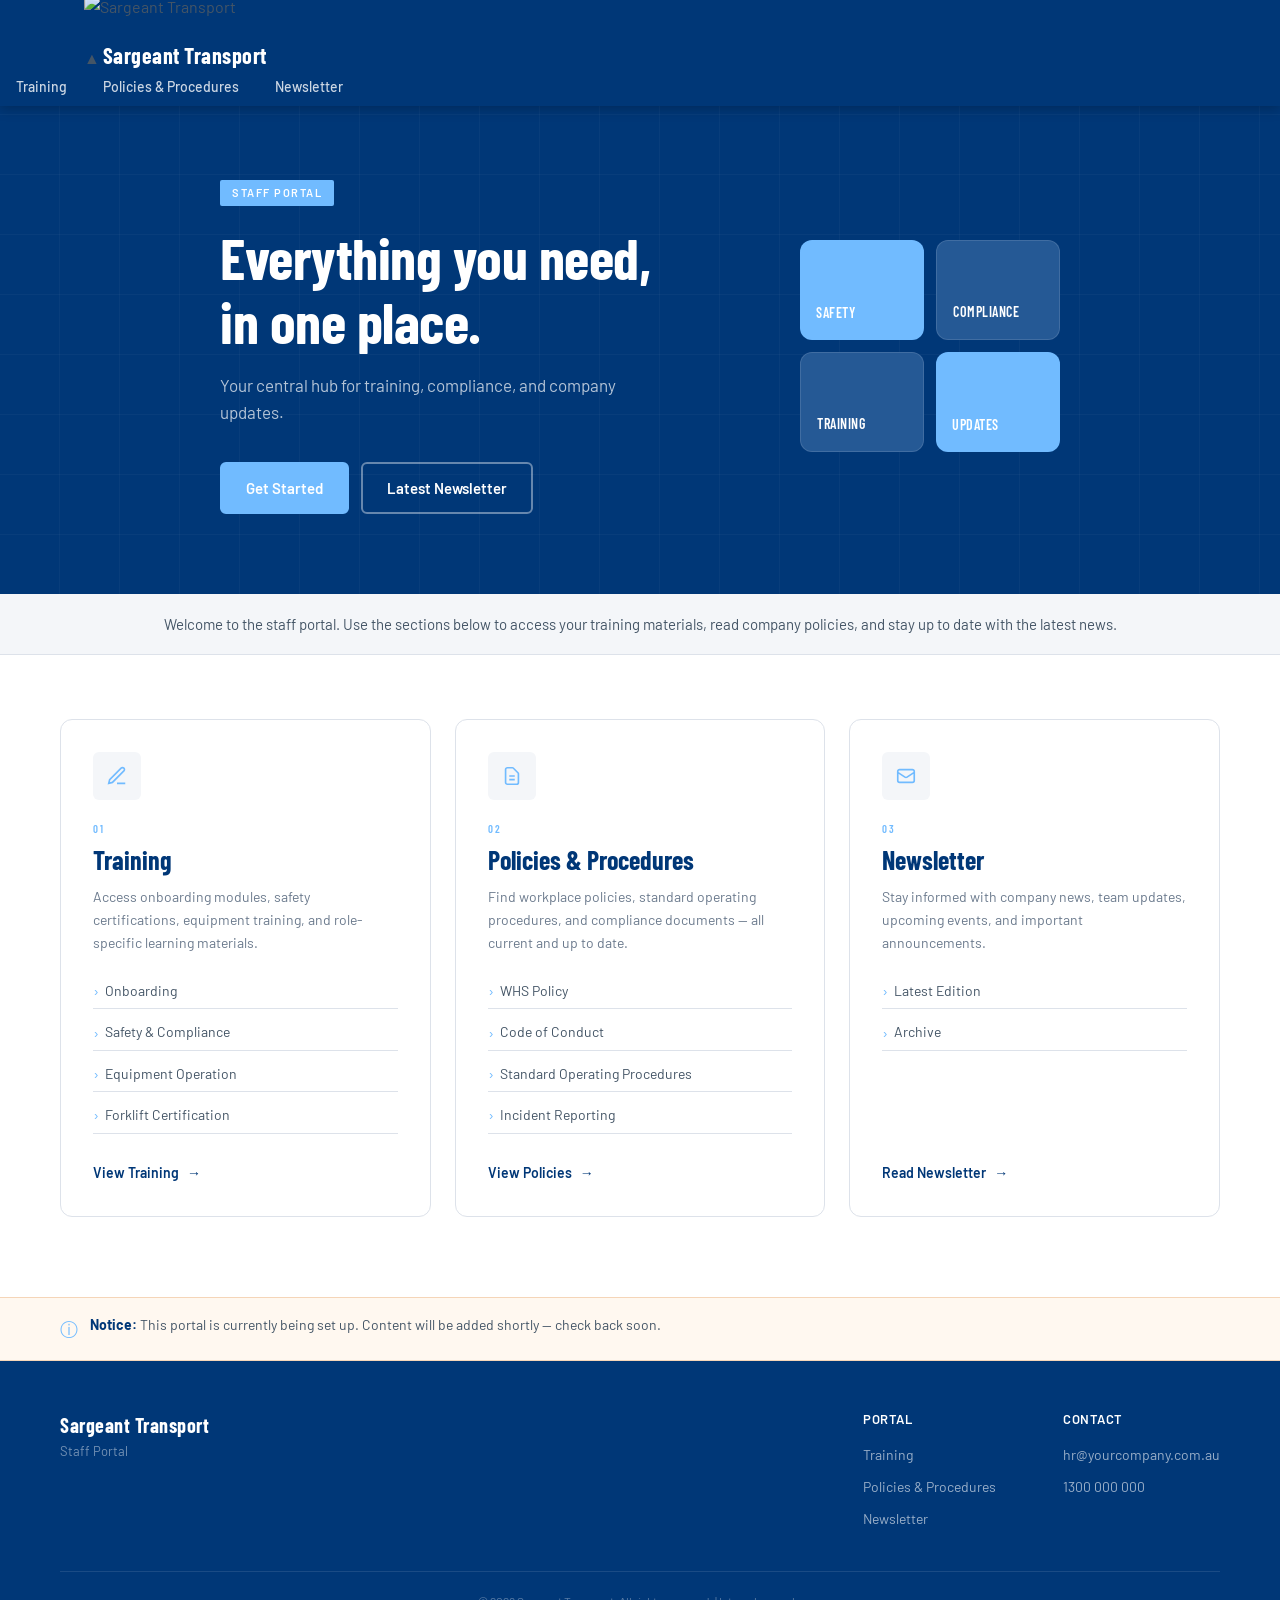
==== index.html @ 61067c85 "Update index.html" ====
<!DOCTYPE html>
<html lang="en">
<head>
  <meta charset="UTF-8" />
  <meta name="viewport" content="width=device-width, initial-scale=1.0" />
  <title>Sargeant Transport — Staff Portal</title>
  <link rel="preconnect" href="https://fonts.googleapis.com" />
  <link rel="preconnect" href="https://fonts.gstatic.com" crossorigin />
  <link href="https://fonts.googleapis.com/css2?family=Barlow:wght@400;500;600&family=Barlow+Condensed:wght@600;700&display=swap" rel="stylesheet" />
  <link rel="stylesheet" href="style.css" />
</head>
<body>

  <!-- ============================================================
       HEADER — replace logo src when ready
  ============================================================ -->
  <header class="site-header">
    <div class="header-inner">
      <div class="logo-area">
        <!-- TO EDIT: replace the placeholder below with your <img> tag once you have a logo
             Example: <img src="assets/logo.png" alt="Company Name" class="logo-img" />
        -->
        <img src="logo.png" alt="Sargeant Transport" class="logo-img"
          <span class="logo-icon">&#9650;</span>
          <span class="logo-text">Sargeant Transport</span>
        </div>
      </div>
      <nav class="main-nav">
        <a href="training.html">Training</a>
        <a href="policies.html">Policies &amp; Procedures</a>
        <a href="newsletter.html">Newsletter</a>
      </nav>
      <button class="nav-toggle" aria-label="Toggle menu" onclick="toggleMenu()">
        <span></span><span></span><span></span>
      </button>
    </div>
    <div class="mobile-nav" id="mobileNav">
      <a href="training.html">Training</a>
      <a href="policies.html">Policies &amp; Procedures</a>
      <a href="newsletter.html">Newsletter</a>
    </div>
  </header>

  <!-- ============================================================
       HERO SECTION
       TO EDIT: Change heading and subheading text below
  ============================================================ -->
  <section class="hero">
    <div class="hero-inner">
      <div class="hero-tag">Staff Portal</div>
      <h1 class="hero-heading">
        Everything you need,<br />in one place.
      </h1>
      <p class="hero-sub">
        <!-- TO EDIT: Update this tagline to match your company -->
        Your central hub for training, compliance, and company updates.
      </p>
      <div class="hero-actions">
        <a href="training.html" class="btn btn-primary">Get Started</a>
        <a href="newsletter.html" class="btn btn-outline">Latest Newsletter</a>
      </div>
    </div>
    <div class="hero-graphic">
      <div class="graphic-grid">
        <div class="g-card g1"><span>Safety</span></div>
        <div class="g-card g2"><span>Compliance</span></div>
        <div class="g-card g3"><span>Training</span></div>
        <div class="g-card g4"><span>Updates</span></div>
      </div>
    </div>
  </section>

  <!-- ============================================================
       WELCOME STRIP
       TO EDIT: Update the welcome message below
  ============================================================ -->
  <div class="welcome-strip">
    <p>
      <!-- TO EDIT: Update with a short welcome or announcement message -->
      Welcome to the staff portal. Use the sections below to access your training materials, read company policies, and stay up to date with the latest news.
    </p>
  </div>

  <!-- ============================================================
       THREE MAIN CARDS
       TO EDIT: Update card titles, descriptions, and links as needed
  ============================================================ -->
  <main class="cards-section">
    <div class="cards-grid">

      <!-- CARD 1: Training -->
      <article class="card" id="card-training">
        <div class="card-icon">
          <svg viewBox="0 0 24 24" fill="none" stroke="currentColor" stroke-width="1.8"><path d="M12 20h9M16.5 3.5a2.121 2.121 0 013 3L7 19l-4 1 1-4L16.5 3.5z"/></svg>
        </div>
        <div class="card-content">
          <div class="card-label">01</div>
          <!-- TO EDIT: Change card title -->
          <h2>Training</h2>
          <!-- TO EDIT: Update this description -->
          <p>Access onboarding modules, safety certifications, equipment training, and role-specific learning materials.</p>
          <ul class="card-links">
            <!-- TO EDIT: Add or remove links as training content is created -->
            <li><a href="training.html#onboarding">Onboarding</a></li>
            <li><a href="training.html#safety">Safety &amp; Compliance</a></li>
            <li><a href="training.html#equipment">Equipment Operation</a></li>
            <li><a href="training.html#forklift">Forklift Certification</a></li>
          </ul>
        </div>
        <a href="training.html" class="card-cta">View Training <span>&#8594;</span></a>
      </article>

      <!-- CARD 2: Policies & Procedures -->
      <article class="card" id="card-policies">
        <div class="card-icon">
          <svg viewBox="0 0 24 24" fill="none" stroke="currentColor" stroke-width="1.8"><path d="M9 12h6m-6 4h6m2 5H7a2 2 0 01-2-2V5a2 2 0 012-2h5.586a1 1 0 01.707.293l5.414 5.414a1 1 0 01.293.707V19a2 2 0 01-2 2z"/></svg>
        </div>
        <div class="card-content">
          <div class="card-label">02</div>
          <!-- TO EDIT: Change card title -->
          <h2>Policies &amp; Procedures</h2>
          <!-- TO EDIT: Update this description -->
          <p>Find workplace policies, standard operating procedures, and compliance documents — all current and up to date.</p>
          <ul class="card-links">
            <!-- TO EDIT: Add or remove links as documents are uploaded -->
            <li><a href="policies.html#whs">WHS Policy</a></li>
            <li><a href="policies.html#conduct">Code of Conduct</a></li>
            <li><a href="policies.html#sops">Standard Operating Procedures</a></li>
            <li><a href="policies.html#incident">Incident Reporting</a></li>
          </ul>
        </div>
        <a href="policies.html" class="card-cta">View Policies <span>&#8594;</span></a>
      </article>

      <!-- CARD 3: Newsletter -->
      <article class="card" id="card-newsletter">
        <div class="card-icon">
          <svg viewBox="0 0 24 24" fill="none" stroke="currentColor" stroke-width="1.8"><path d="M3 8l7.89 5.26a2 2 0 002.22 0L21 8M5 19h14a2 2 0 002-2V7a2 2 0 00-2-2H5a2 2 0 00-2 2v10a2 2 0 002 2z"/></svg>
        </div>
        <div class="card-content">
          <div class="card-label">03</div>
          <!-- TO EDIT: Change card title -->
          <h2>Newsletter</h2>
          <!-- TO EDIT: Update this description -->
          <p>Stay informed with company news, team updates, upcoming events, and important announcements.</p>
          <ul class="card-links">
            <!-- TO EDIT: Add archive links as newsletters are published -->
            <li><a href="newsletter.html#latest">Latest Edition</a></li>
            <li><a href="newsletter.html#archive">Archive</a></li>
          </ul>
        </div>
        <a href="newsletter.html" class="card-cta">Read Newsletter <span>&#8594;</span></a>
      </article>

    </div>
  </main>

  <!-- ============================================================
       NOTICE BAR (optional)
       TO EDIT: Update or remove this section as needed
       To hide it: add   style="display:none"   to the <aside> tag
  ============================================================ -->
  <aside class="notice-bar">
    <div class="notice-inner">
      <span class="notice-icon">&#9432;</span>
      <p>
        <!-- TO EDIT: Update with current notice, or hide this bar by adding style="display:none" to the <aside> tag above -->
        <strong>Notice:</strong> This portal is currently being set up. Content will be added shortly — check back soon.
      </p>
    </div>
  </aside>

  <!-- ============================================================
       FOOTER
       TO EDIT: Update company name, contact details, and links
  ============================================================ -->
  <footer class="site-footer">
    <div class="footer-inner">
      <div class="footer-brand">
        <!-- TO EDIT: Replace with your logo img tag when ready -->
        <span class="logo-text">Sargeant Transport</span>
        <p>Staff Portal</p>
      </div>
      <div class="footer-links">
        <div class="footer-col">
          <strong>Portal</strong>
          <a href="training.html">Training</a>
          <a href="policies.html">Policies &amp; Procedures</a>
          <a href="newsletter.html">Newsletter</a>
        </div>
        <div class="footer-col">
          <strong>Contact</strong>
          <!-- TO EDIT: Replace with real contact details -->
          <a href="mailto:hr@yourcompany.com.au">hr@yourcompany.com.au</a>
          <a href="tel:+61300000000">1300 000 000</a>
        </div>
      </div>
    </div>
    <div class="footer-base">
      <!-- TO EDIT: Update company name and year -->
      <p>&copy; 2026 Sargeant Transport. All rights reserved. | Internal use only.</p>
    </div>
  </footer>

  <script src="main.js"></script>
</body>
</html>
---- style.css ----
/* ================================================================
   COMPANY STAFF PORTAL — STYLESHEET
   ================================================================

   HOW TO CUSTOMISE COLOURS:
   All colours are defined as CSS variables in the :root block below.
   Change the hex values there and they will update across the entire site.

   Current palette:
   --navy     : Dark blue used for headers, headings, footer
   --orange   : Accent colour for buttons, highlights, icons
   --slate    : Mid-grey for body text
   --light    : Light grey background areas
   --white    : White backgrounds

   TO CHANGE THE COLOUR SCHEME: edit the hex values in :root below.
================================================================ */

:root {
  /* === BRAND COLOURS — edit these === */
  --navy: #003777;       /* primary dark colour */
  --navy-mmid: #0e498c;       /* slightly lighter navy */
  --orange: #71bbff;       /* accent / highlight */
  --orange-lt: #66b5ff;       /* lighter accent for hover */

  /* === NEUTRAL COLOURS — usually leave these alone === */
  --slate:     #445566;
  --slate-lt:  #6b7a8d;
  --light:     #f4f6f9;
  --border:    #dde2ea;
  --white:     #ffffff;

  /* === TYPOGRAPHY === */
  --font-body:    'Barlow', sans-serif;
  --font-heading: 'Barlow Condensed', sans-serif;

  /* === SPACING & RADIUS === */
  --radius:    6px;
  --radius-lg: 12px;
  --max-width: 1160px;
}

/* ----------------------------------------------------------------
   RESET & BASE
---------------------------------------------------------------- */
*, *::before, *::after { box-sizing: border-box; margin: 0; padding: 0; }

html { scroll-behavior: smooth; }

body {
  font-family: var(--font-body);
  font-size: 16px;
  color: var(--slate);
  background: var(--white);
  line-height: 1.6;
}

a { color: inherit; text-decoration: none; }
ul { list-style: none; }
img { max-width: 100%; display: block; }

/* ----------------------------------------------------------------
   HEADER
---------------------------------------------------------------- */
.site-header {
  background: var(--navy);
  position: sticky;
  top: 0;
  z-index: 100;
  box-shadow: 0 2px 12px rgba(0,0,0,0.25);
}

.header-inner {
  max-width: var(--max-width);
  margin: 0 auto;
  padding: 0 24px;
  height: 68px;
  display: flex;
  align-items: center;
  gap: 40px;
}

/* Logo area */
.logo-area { flex-shrink: 0; }

.logo-placeholder {
  display: flex;
  align-items: center;
  gap: 10px;
  color: var(--white);
}

.logo-icon {
  color: var(--orange);
  font-size: 20px;
}

.logo-text {
  font-family: var(--font-heading);
  font-size: 22px;
  font-weight: 700;
  letter-spacing: 0.5px;
  color: var(--white);
}

/* TO EDIT: when you add a real logo image, use this class */
.logo-img {
  height: 44px;
  width: auto;
}

/* Navigation */
.main-nav {
  display: flex;
  gap: 4px;
  margin-left: auto;
}

.main-nav a {
  color: rgba(255,255,255,0.8);
  font-size: 14px;
  font-weight: 500;
  padding: 8px 16px;
  border-radius: var(--radius);
  transition: all 0.2s;
  white-space: nowrap;
}

.main-nav a:hover {
  color: var(--white);
  background: rgba(255,255,255,0.1);
}

/* Mobile toggle */
.nav-toggle {
  display: none;
  flex-direction: column;
  gap: 5px;
  background: none;
  border: none;
  cursor: pointer;
  padding: 8px;
  margin-left: auto;
}

.nav-toggle span {
  display: block;
  width: 22px;
  height: 2px;
  background: var(--white);
  border-radius: 2px;
}

/* Mobile nav dropdown */
.mobile-nav {
  display: none;
  flex-direction: column;
  background: var(--navy-mid);
  border-top: 1px solid rgba(255,255,255,0.1);
}

.mobile-nav.open { display: flex; }

.mobile-nav a {
  color: rgba(255,255,255,0.85);
  padding: 14px 24px;
  font-size: 15px;
  font-weight: 500;
  border-bottom: 1px solid rgba(255,255,255,0.07);
  transition: background 0.2s;
}

.mobile-nav a:hover {
  background: rgba(255,255,255,0.08);
  color: var(--white);
}

/* ----------------------------------------------------------------
   HERO
---------------------------------------------------------------- */
.hero {
  background: var(--navy);
  color: var(--white);
  padding: 72px 24px 80px;
  display: flex;
  align-items: center;
  justify-content: center;
  gap: 60px;
  overflow: hidden;
  position: relative;
}

/* Subtle background texture */
.hero::before {
  content: '';
  position: absolute;
  inset: 0;
  background:
    repeating-linear-gradient(
      0deg,
      transparent,
      transparent 59px,
      rgba(255,255,255,0.03) 59px,
      rgba(255,255,255,0.03) 60px
    ),
    repeating-linear-gradient(
      90deg,
      transparent,
      transparent 59px,
      rgba(255,255,255,0.03) 59px,
      rgba(255,255,255,0.03) 60px
    );
  pointer-events: none;
}

.hero-inner {
  position: relative;
  max-width: 520px;
  flex: 1;
}

.hero-tag {
  display: inline-block;
  background: var(--orange);
  color: var(--white);
  font-size: 11px;
  font-weight: 600;
  letter-spacing: 1.5px;
  text-transform: uppercase;
  padding: 4px 12px;
  border-radius: 2px;
  margin-bottom: 20px;
}

.hero-heading {
  font-family: var(--font-heading);
  font-size: clamp(40px, 5vw, 58px);
  font-weight: 700;
  line-height: 1.1;
  color: var(--white);
  margin-bottom: 18px;
  letter-spacing: -0.5px;
}

.hero-sub {
  font-size: 17px;
  color: rgba(255,255,255,0.7);
  margin-bottom: 36px;
  max-width: 400px;
}

.hero-actions {
  display: flex;
  gap: 12px;
  flex-wrap: wrap;
}

/* Buttons */
.btn {
  display: inline-flex;
  align-items: center;
  gap: 8px;
  padding: 12px 24px;
  border-radius: var(--radius);
  font-family: var(--font-body);
  font-size: 15px;
  font-weight: 600;
  cursor: pointer;
  transition: all 0.2s;
  border: 2px solid transparent;
}

.btn-primary {
  background: var(--orange);
  color: var(--white);
  border-color: var(--orange);
}

.btn-primary:hover {
  background: var(--orange-lt);
  border-color: var(--orange-lt);
  transform: translateY(-1px);
}

.btn-outline {
  background: transparent;
  color: var(--white);
  border-color: rgba(255,255,255,0.4);
}

.btn-outline:hover {
  border-color: var(--white);
  background: rgba(255,255,255,0.08);
}

/* Hero graphic */
.hero-graphic {
  position: relative;
  flex-shrink: 0;
}

.graphic-grid {
  display: grid;
  grid-template-columns: 1fr 1fr;
  gap: 12px;
  width: 260px;
}

.g-card {
  border-radius: var(--radius-lg);
  display: flex;
  align-items: flex-end;
  padding: 16px;
  min-height: 100px;
  font-family: var(--font-heading);
  font-size: 14px;
  font-weight: 600;
  letter-spacing: 0.5px;
  text-transform: uppercase;
  color: var(--white);
  opacity: 0;
  animation: fadeUp 0.5s forwards;
}

.g-card span { position: relative; z-index: 1; }

.g1 { background: rgba(113,187,255,1);  animation-delay: 0.1s; }
.g2 { background: rgba(37,89,149,1);  animation-delay: 0.2s; border: 1px solid rgba(255,255,255,0.12); }
.g3 { background: rgba(37,89,149,1);  animation-delay: 0.3s; border: 1px solid rgba(255,255,255,0.12); }
.g4 { background: rgba(113,187,255,1);   animation-delay: 0.4s; }

@keyframes fadeUp {
  from { opacity: 0; transform: translateY(16px); }
  to   { opacity: 1; transform: translateY(0); }
}

/* ----------------------------------------------------------------
   WELCOME STRIP
---------------------------------------------------------------- */
.welcome-strip {
  background: var(--light);
  border-bottom: 1px solid var(--border);
  padding: 18px 24px;
  text-align: center;
}

.welcome-strip p {
  max-width: var(--max-width);
  margin: 0 auto;
  font-size: 15px;
  color: var(--slate);
}

/* ----------------------------------------------------------------
   CARDS SECTION
---------------------------------------------------------------- */
.cards-section {
  padding: 64px 24px 80px;
  background: var(--white);
}

.cards-grid {
  max-width: var(--max-width);
  margin: 0 auto;
  display: grid;
  grid-template-columns: repeat(3, 1fr);
  gap: 24px;
}

/* Individual card */
.card {
  background: var(--white);
  border: 1px solid var(--border);
  border-radius: var(--radius-lg);
  padding: 32px;
  display: flex;
  flex-direction: column;
  gap: 0;
  transition: box-shadow 0.25s, transform 0.25s;
  position: relative;
  overflow: hidden;
}

.card::before {
  content: '';
  position: absolute;
  top: 0; left: 0; right: 0;
  height: 3px;
  background: var(--orange);
  transform: scaleX(0);
  transform-origin: left;
  transition: transform 0.3s;
}

.card:hover {
  box-shadow: 0 8px 32px rgba(0,0,0,0.1);
  transform: translateY(-3px);
}

.card:hover::before { transform: scaleX(1); }

/* Card icon */
.card-icon {
  width: 48px;
  height: 48px;
  background: var(--light);
  border-radius: var(--radius);
  display: flex;
  align-items: center;
  justify-content: center;
  margin-bottom: 20px;
  color: var(--orange);
  transition: background 0.2s;
}

.card-icon svg { width: 22px; height: 22px; }

.card:hover .card-icon {
  background: var(--orange);
  color: var(--white);
}

/* Card content */
.card-content { flex: 1; }

.card-label {
  font-family: var(--font-heading);
  font-size: 11px;
  font-weight: 600;
  letter-spacing: 2px;
  text-transform: uppercase;
  color: var(--orange);
  margin-bottom: 6px;
}

.card-content h2 {
  font-family: var(--font-heading);
  font-size: 26px;
  font-weight: 700;
  color: var(--navy);
  margin-bottom: 10px;
  line-height: 1.2;
}

.card-content p {
  font-size: 14px;
  color: var(--slate-lt);
  line-height: 1.65;
  margin-bottom: 20px;
}

/* Card quick links */
.card-links {
  display: flex;
  flex-direction: column;
  gap: 6px;
  margin-bottom: 28px;
}

.card-links a {
  font-size: 14px;
  color: var(--slate);
  padding: 6px 0;
  border-bottom: 1px solid var(--border);
  display: flex;
  align-items: center;
  gap: 6px;
  transition: color 0.2s, padding-left 0.2s;
}

.card-links a::before {
  content: '›';
  color: var(--orange);
  font-size: 16px;
  line-height: 1;
}

.card-links a:hover {
  color: var(--orange);
  padding-left: 4px;
}

/* Card CTA */
.card-cta {
  display: inline-flex;
  align-items: center;
  gap: 8px;
  font-size: 14px;
  font-weight: 600;
  color: var(--navy);
  transition: color 0.2s, gap 0.2s;
  margin-top: auto;
}

.card-cta:hover {
  color: var(--orange);
  gap: 12px;
}

/* ----------------------------------------------------------------
   NOTICE BAR
---------------------------------------------------------------- */
.notice-bar {
  background: #fff8f0;
  border-top: 1px solid #f5d5b8;
  border-bottom: 1px solid #f5d5b8;
  padding: 16px 24px;
}

.notice-inner {
  max-width: var(--max-width);
  margin: 0 auto;
  display: flex;
  align-items: flex-start;
  gap: 12px;
}

.notice-icon {
  font-size: 18px;
  color: var(--orange);
  flex-shrink: 0;
  margin-top: 1px;
}

.notice-inner p {
  font-size: 14px;
  color: var(--slate);
}

.notice-inner strong { color: var(--navy); }

/* ----------------------------------------------------------------
   FOOTER
---------------------------------------------------------------- */
.site-footer {
  background: var(--navy);
  color: rgba(255,255,255,0.7);
  padding: 48px 24px 0;
}

.footer-inner {
  max-width: var(--max-width);
  margin: 0 auto;
  display: flex;
  gap: 60px;
  justify-content: space-between;
  flex-wrap: wrap;
  padding-bottom: 40px;
  border-bottom: 1px solid rgba(255,255,255,0.1);
}

.footer-brand .logo-text { font-size: 20px; margin-bottom: 6px; }

.footer-brand p {
  font-size: 13px;
  color: rgba(255,255,255,0.45);
}

.footer-links {
  display: flex;
  gap: 60px;
  flex-wrap: wrap;
}

.footer-col {
  display: flex;
  flex-direction: column;
  gap: 10px;
  min-width: 140px;
}

.footer-col strong {
  color: var(--white);
  font-size: 13px;
  font-weight: 600;
  letter-spacing: 0.5px;
  text-transform: uppercase;
  margin-bottom: 4px;
}

.footer-col a {
  font-size: 14px;
  color: rgba(255,255,255,0.6);
  transition: color 0.2s;
}

.footer-col a:hover { color: var(--white); }

.footer-base {
  max-width: var(--max-width);
  margin: 0 auto;
  padding: 20px 0;
  text-align: center;
  font-size: 12px;
  color: rgba(255,255,255,0.35);
}

/* ----------------------------------------------------------------
   RESPONSIVE
---------------------------------------------------------------- */
@media (max-width: 900px) {
  .cards-grid {
    grid-template-columns: 1fr 1fr;
  }

  .hero {
    flex-direction: column;
    padding: 56px 24px 64px;
    gap: 40px;
    text-align: center;
  }

  .hero-sub { margin: 0 auto 36px; }
  .hero-actions { justify-content: center; }
  .hero-graphic { width: 100%; display: flex; justify-content: center; }
}

@media (max-width: 640px) {
  .main-nav { display: none; }
  .nav-toggle { display: flex; }

  .cards-grid { grid-template-columns: 1fr; }

  .hero-heading { font-size: 38px; }

  .footer-inner { flex-direction: column; gap: 32px; }
  .footer-links { gap: 32px; }

  .graphic-grid { width: 220px; }
}
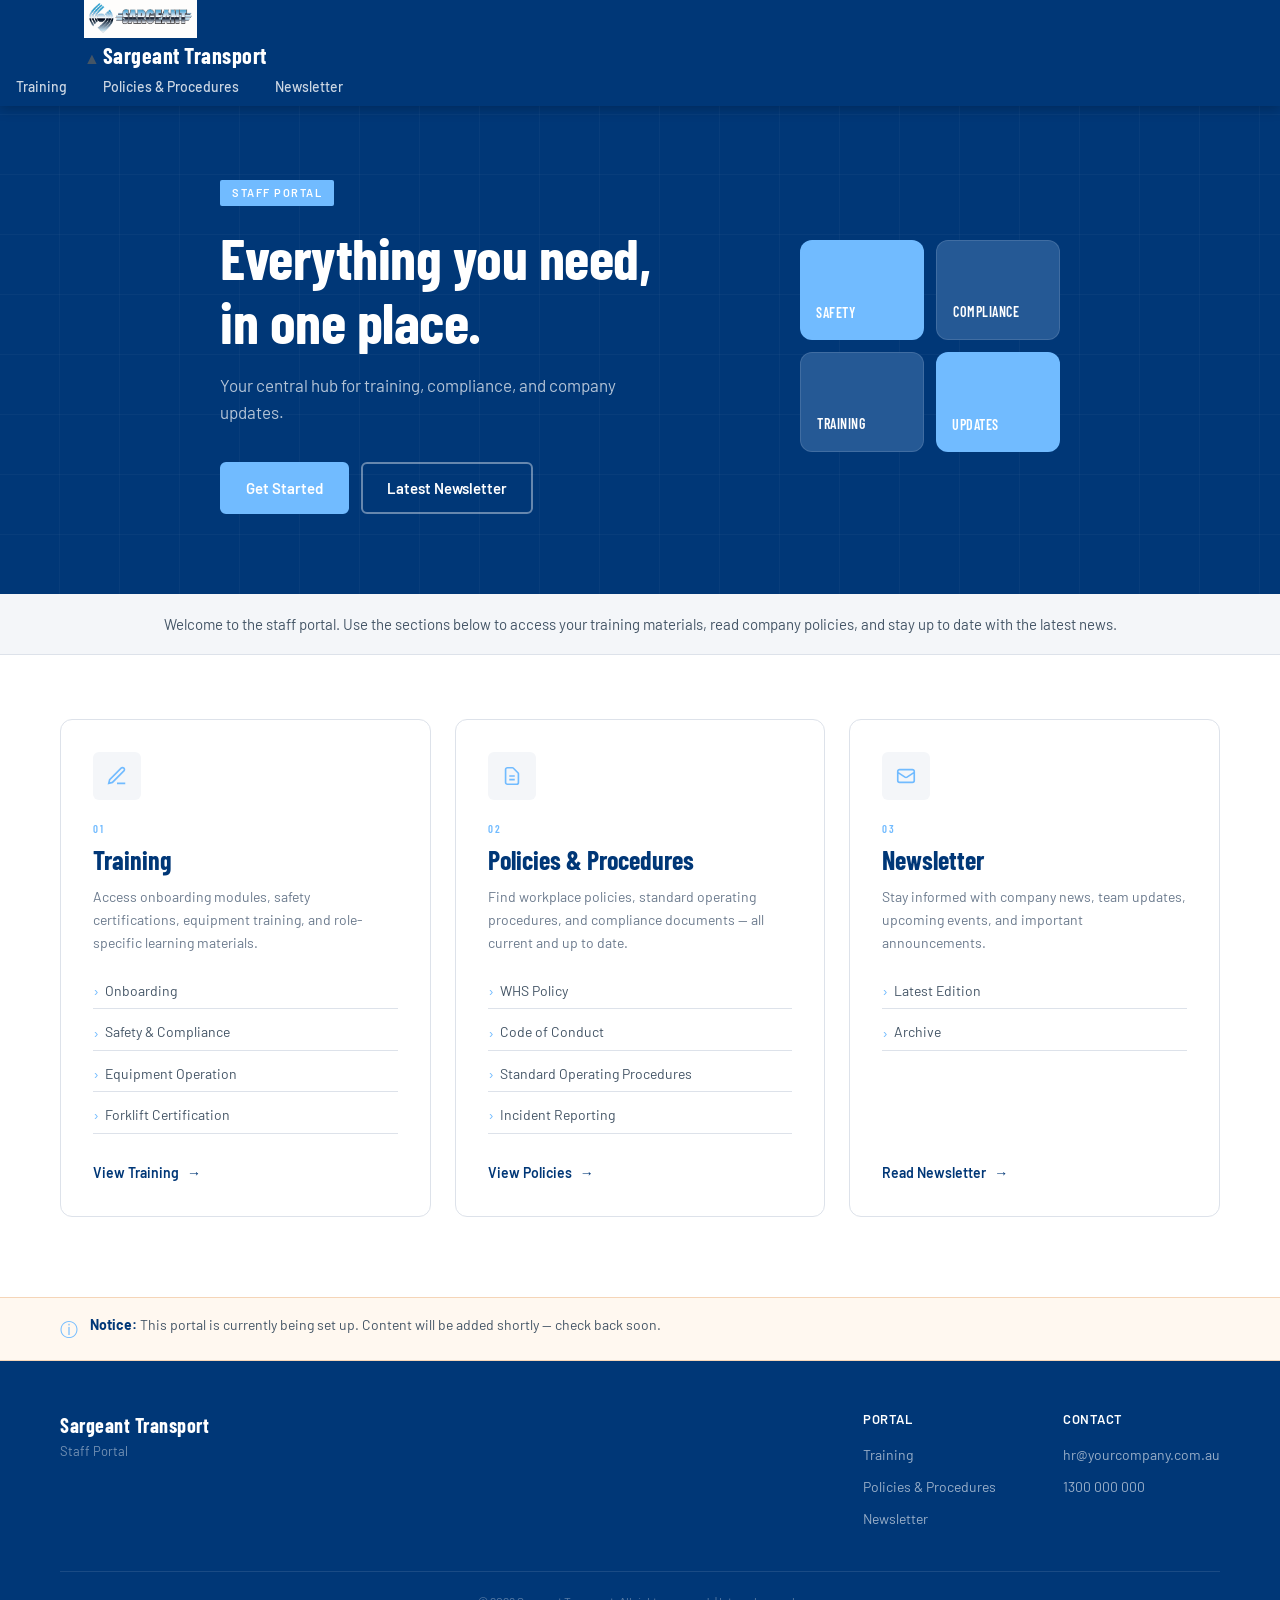
==== commit 38388b1d: "Update index.html" ====
--- a/index.html
+++ b/index.html
@@ -160,7 +160,7 @@
        TO EDIT: Update or remove this section as needed
        To hide it: add   style="display:none"   to the <aside> tag
   ============================================================ -->
-  <aside class="notice-bar">
+  <aside class="notice-bar" style+"display:non">
     <div class="notice-inner">
       <span class="notice-icon">&#9432;</span>
       <p>
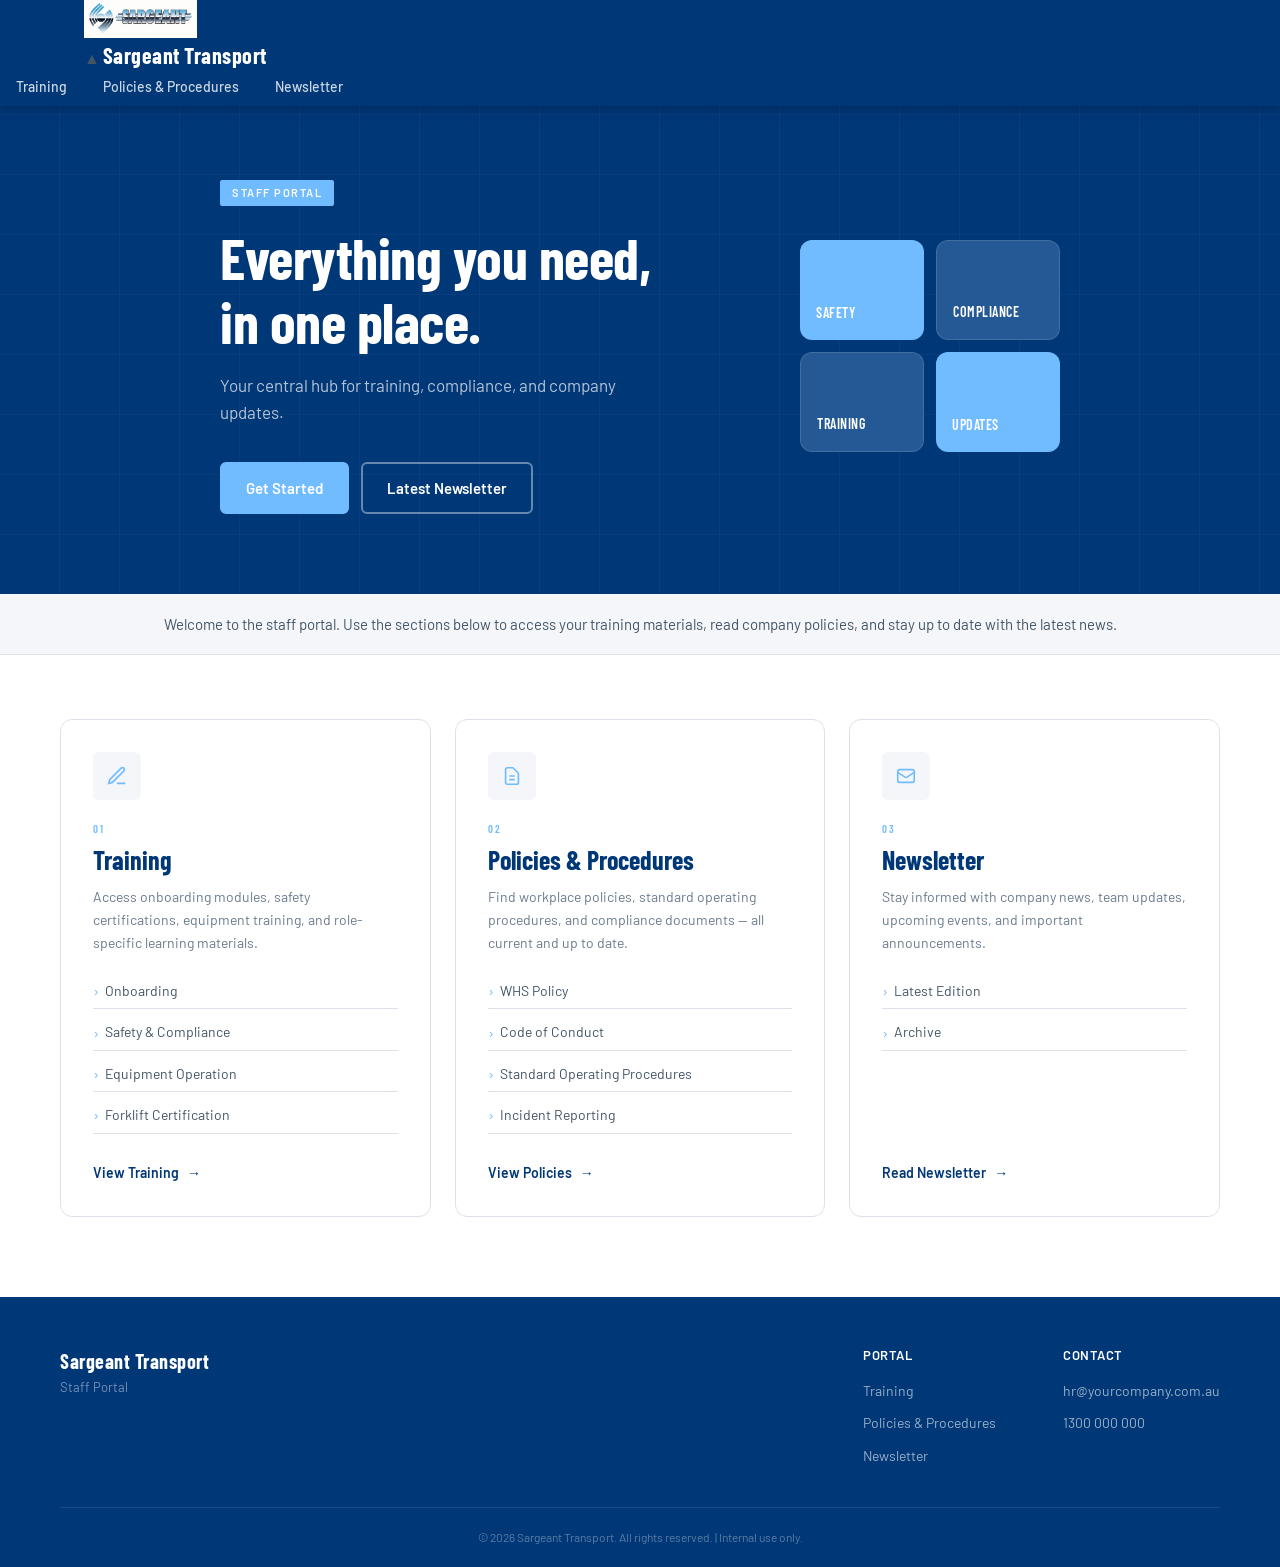
==== commit 4244797c: "Update index.html" ====
--- a/index.html
+++ b/index.html
@@ -160,7 +160,7 @@
        TO EDIT: Update or remove this section as needed
        To hide it: add   style="display:none"   to the <aside> tag
   ============================================================ -->
-  <aside class="notice-bar" style+"display:non">
+  <aside class="notice-bar" style="display:none">
     <div class="notice-inner">
       <span class="notice-icon">&#9432;</span>
       <p>
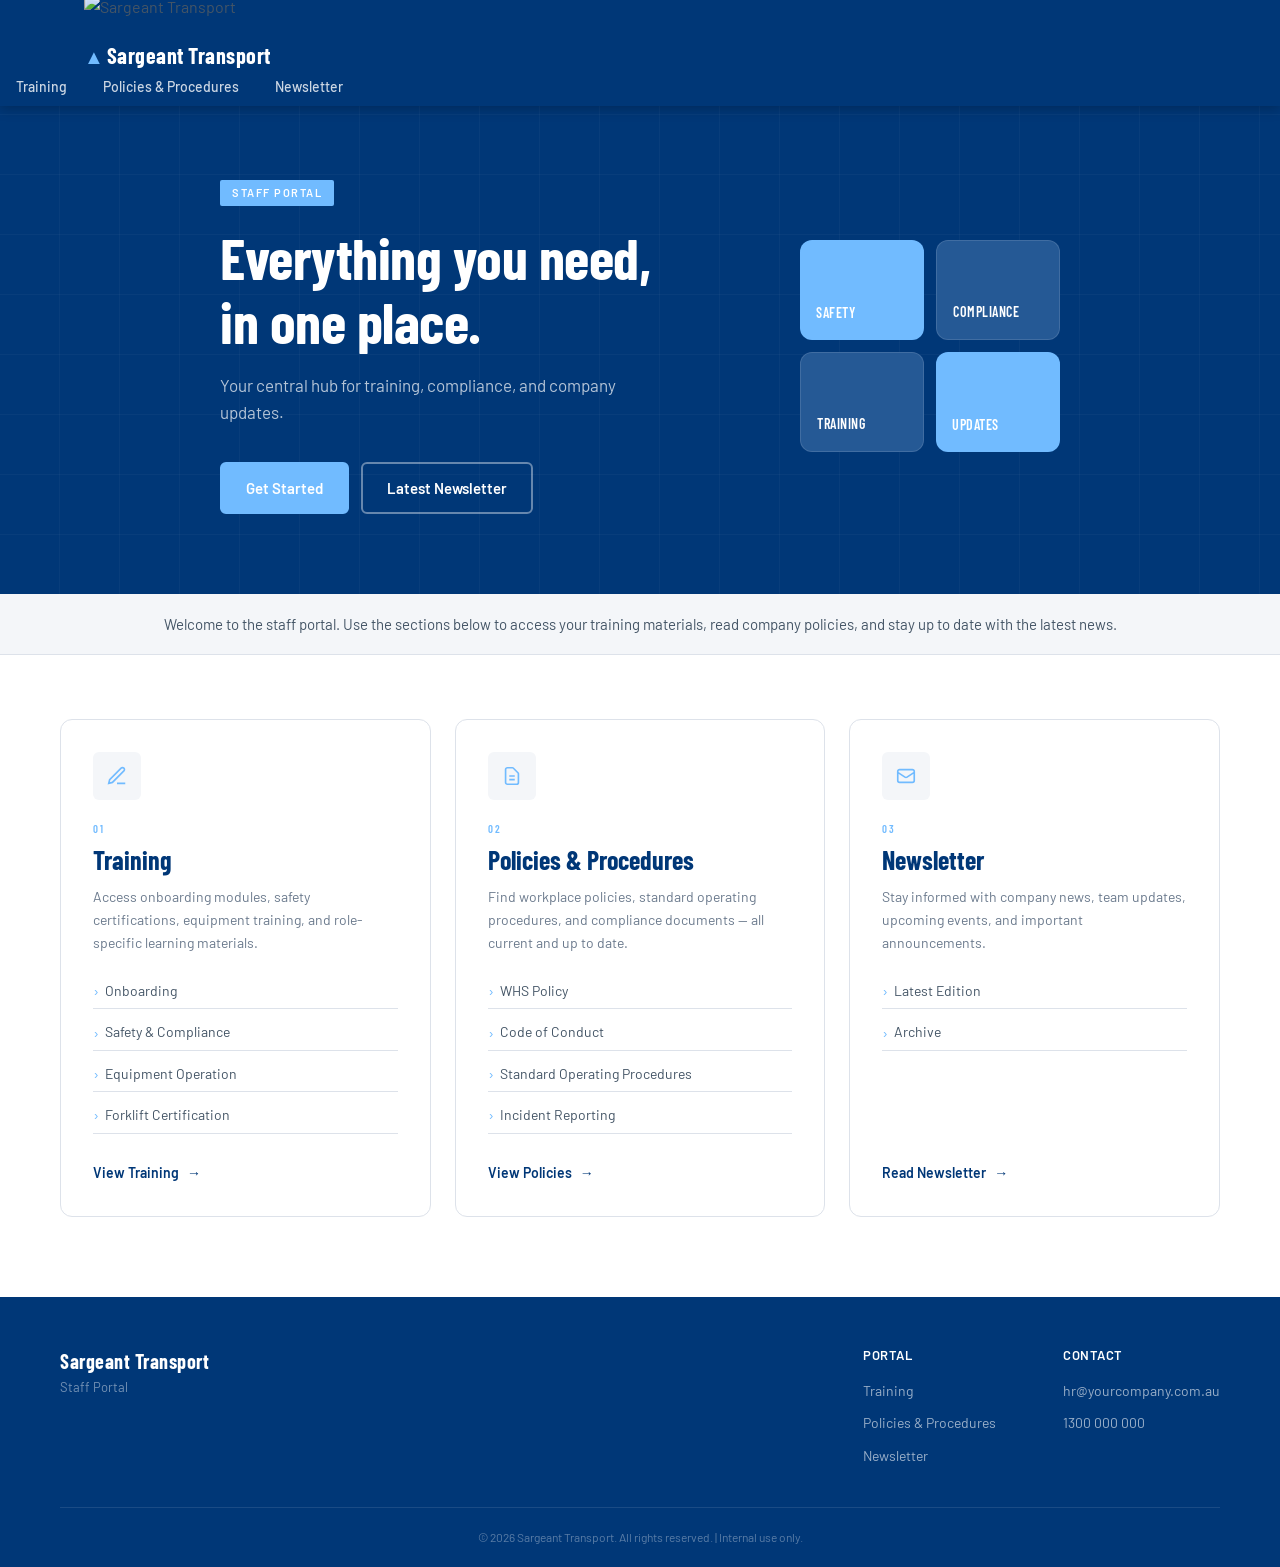
==== commit 8f98cb12: "Update index.html" ====
--- a/index.html
+++ b/index.html
@@ -20,7 +20,7 @@
         <!-- TO EDIT: replace the placeholder below with your <img> tag once you have a logo
              Example: <img src="assets/logo.png" alt="Company Name" class="logo-img" />
         -->
-        <img src="logo.png" alt="Sargeant Transport" class="logo-img"
+        <img src="assets/logo.png" alt="Sargeant Transport" class="logo-img">
           <span class="logo-icon">&#9650;</span>
           <span class="logo-text">Sargeant Transport</span>
         </div>
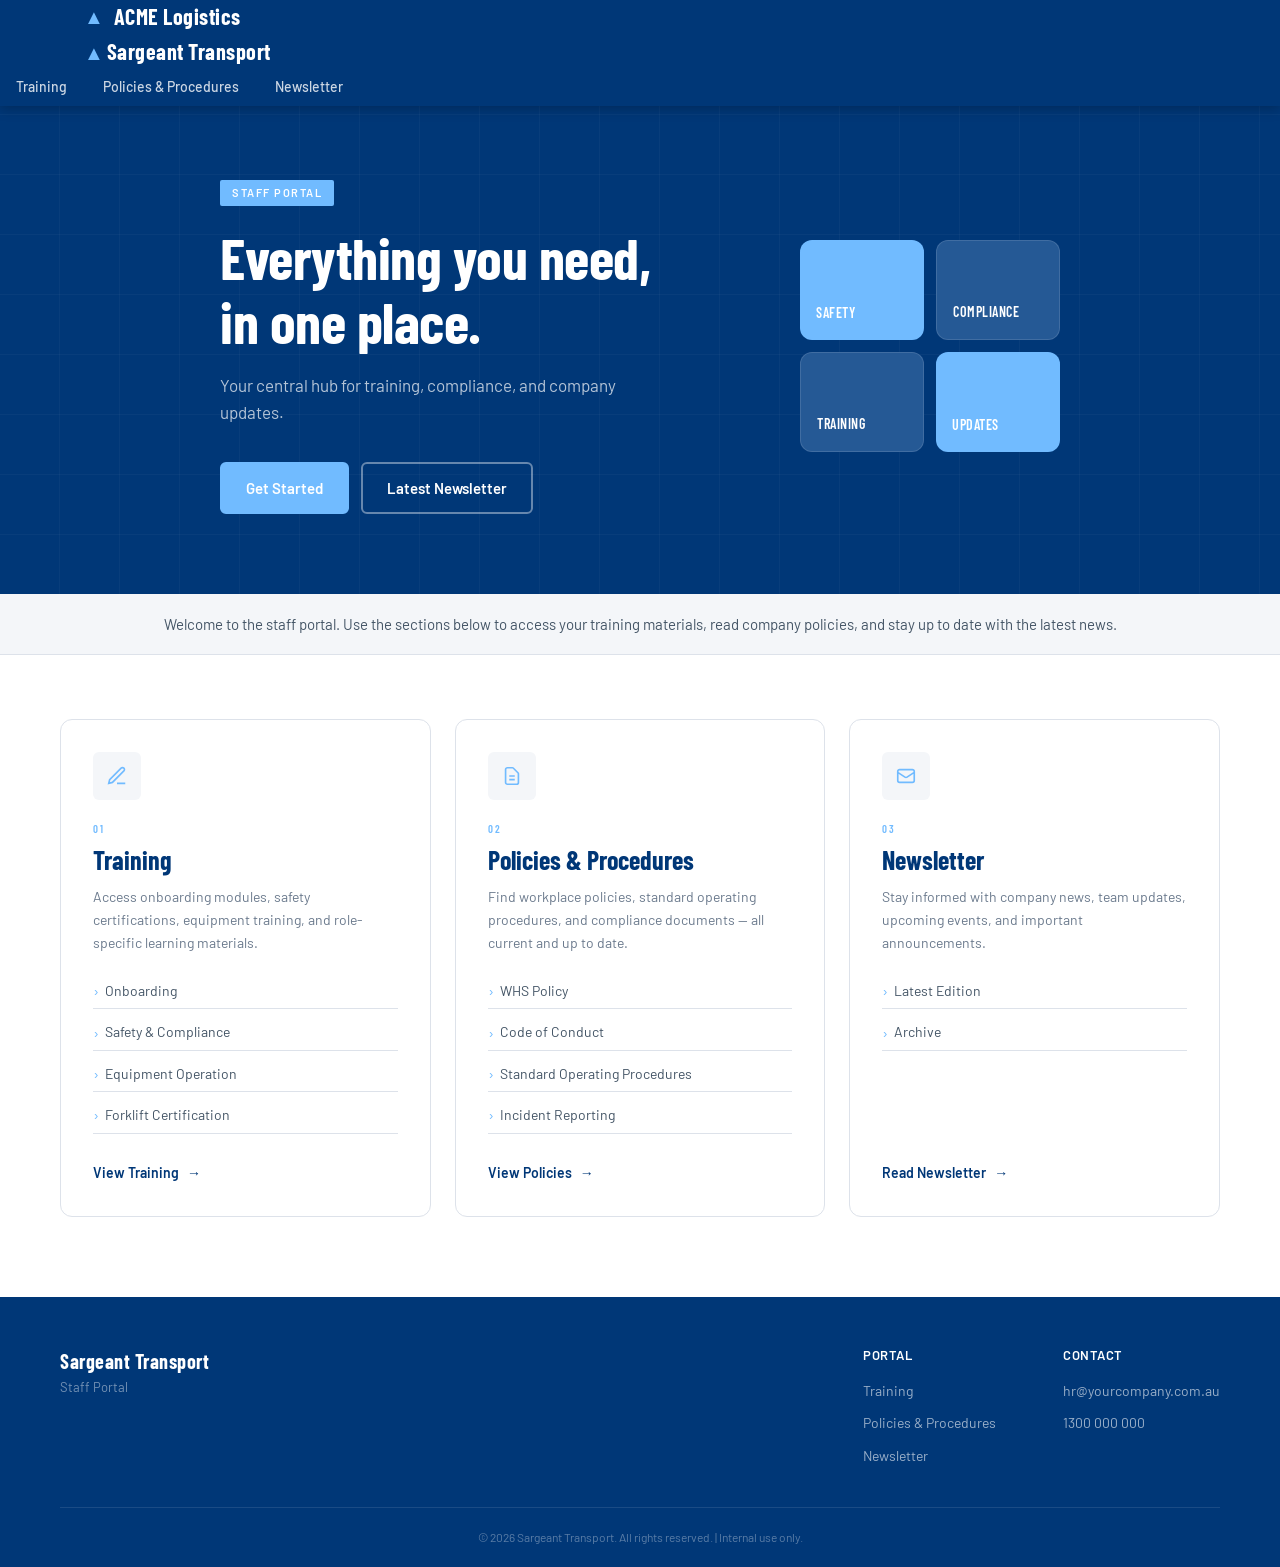
==== commit e3e45cc4: "Update index.html" ====
--- a/index.html
+++ b/index.html
@@ -20,7 +20,11 @@
         <!-- TO EDIT: replace the placeholder below with your <img> tag once you have a logo
              Example: <img src="assets/logo.png" alt="Company Name" class="logo-img" />
         -->
-        <img src="assets/logo.png" alt="Sargeant Transport" class="logo-img">
+        <div class="logo-placeholder">
+        <span class="logo-icon">▲</span>
+        <span class="logo-text">ACME Logistics</span>
+        </div>
+
           <span class="logo-icon">&#9650;</span>
           <span class="logo-text">Sargeant Transport</span>
         </div>
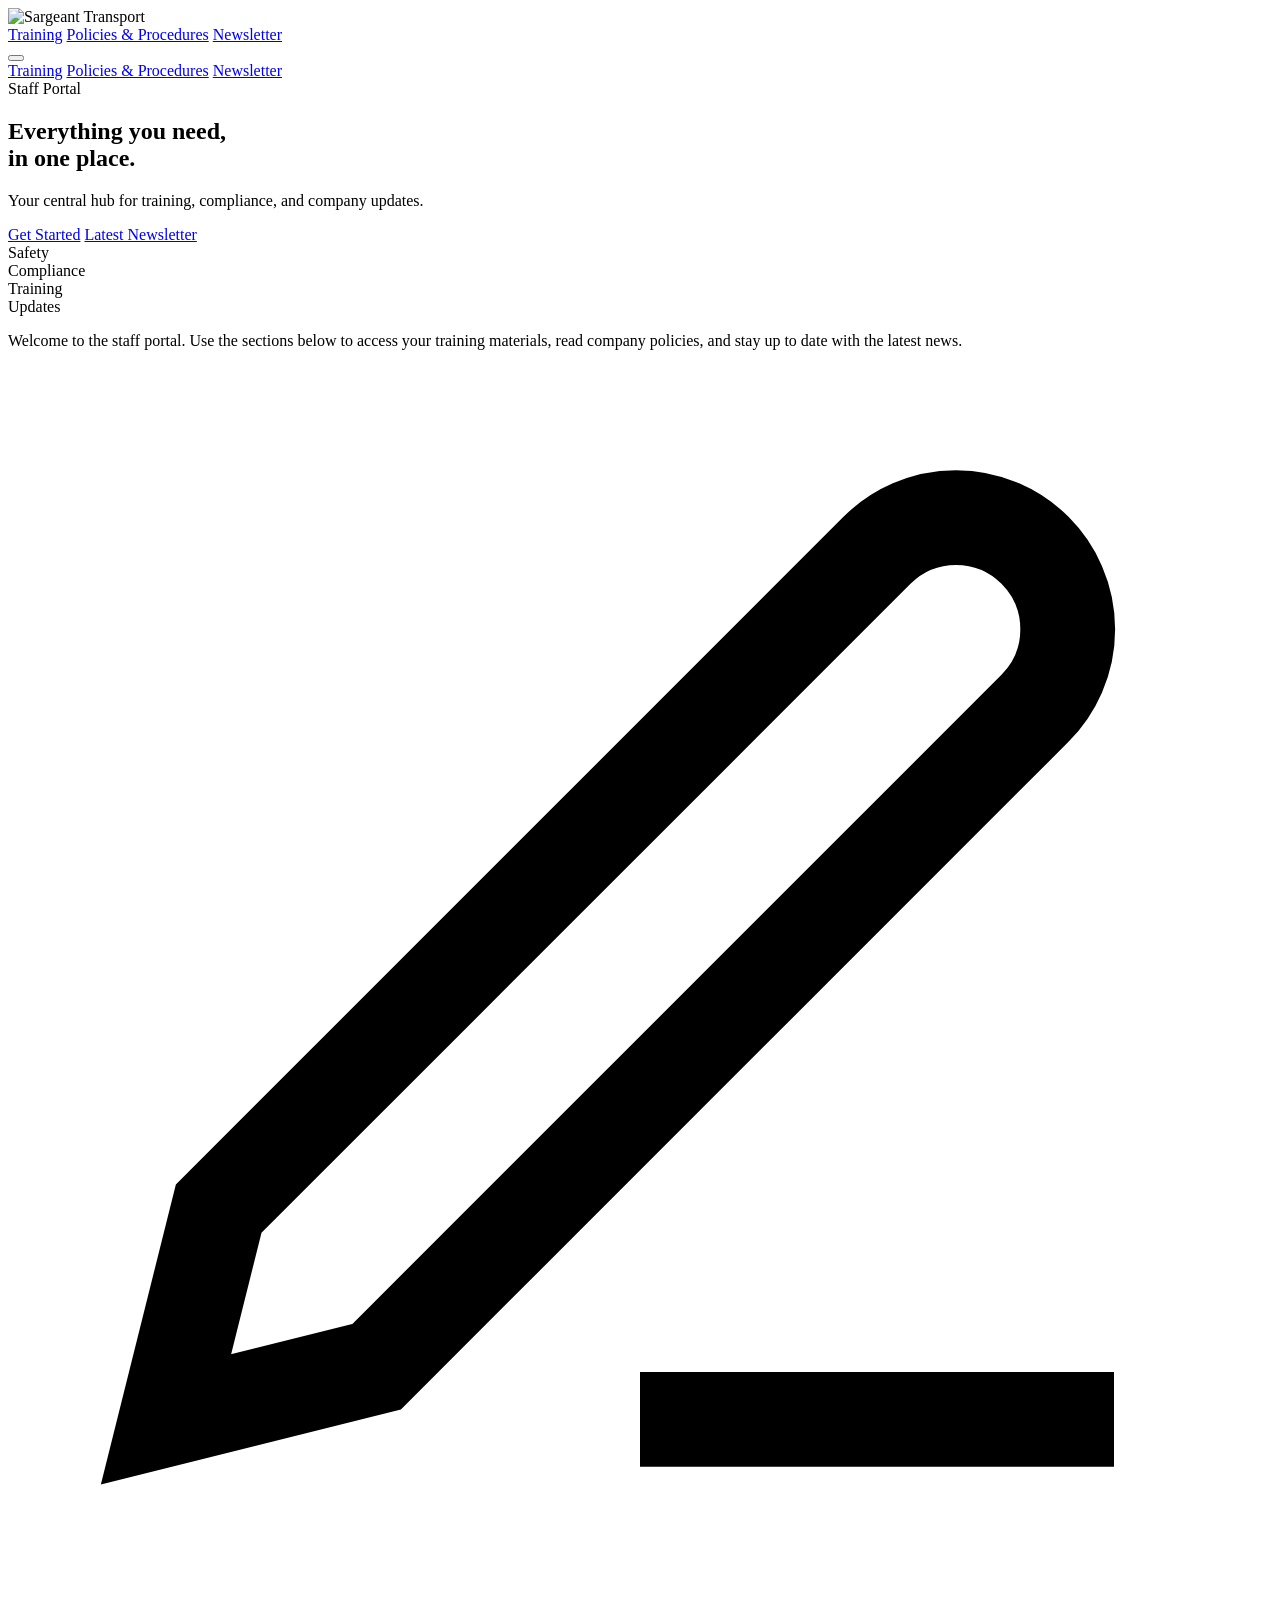
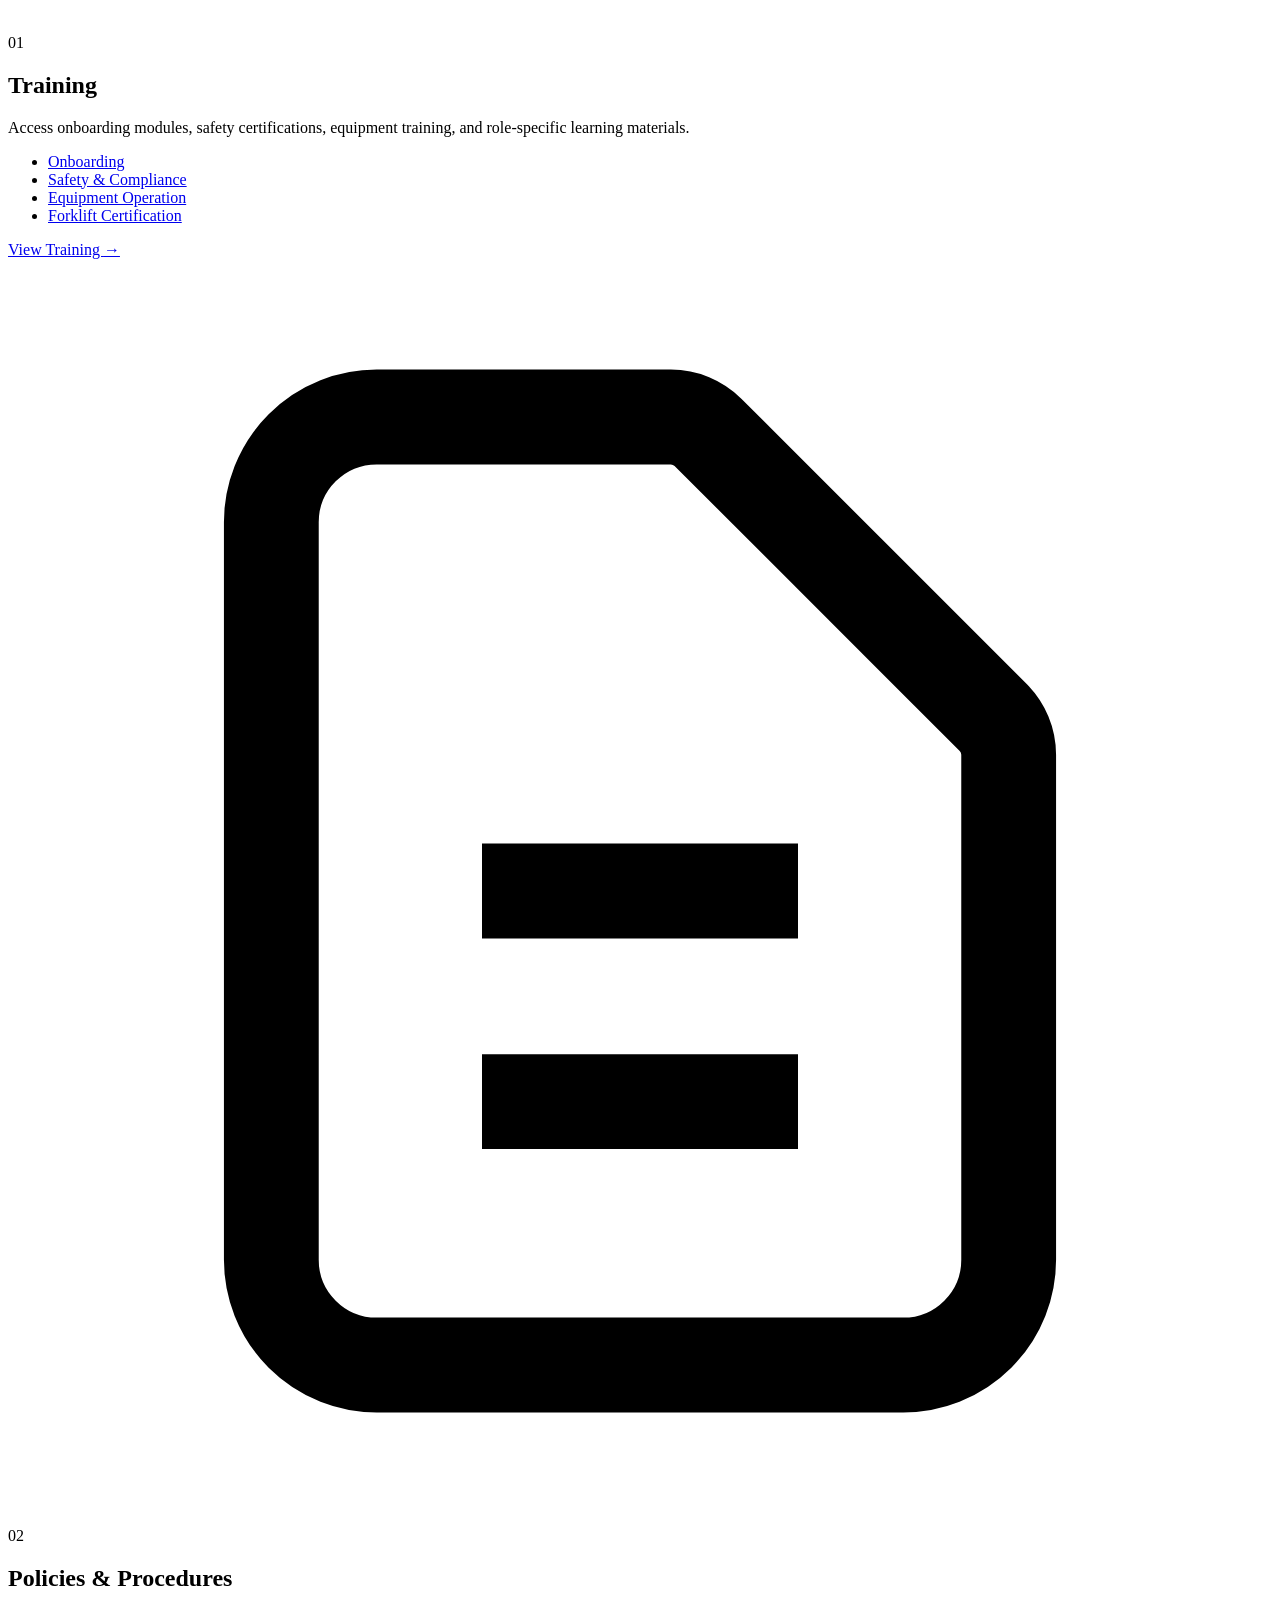
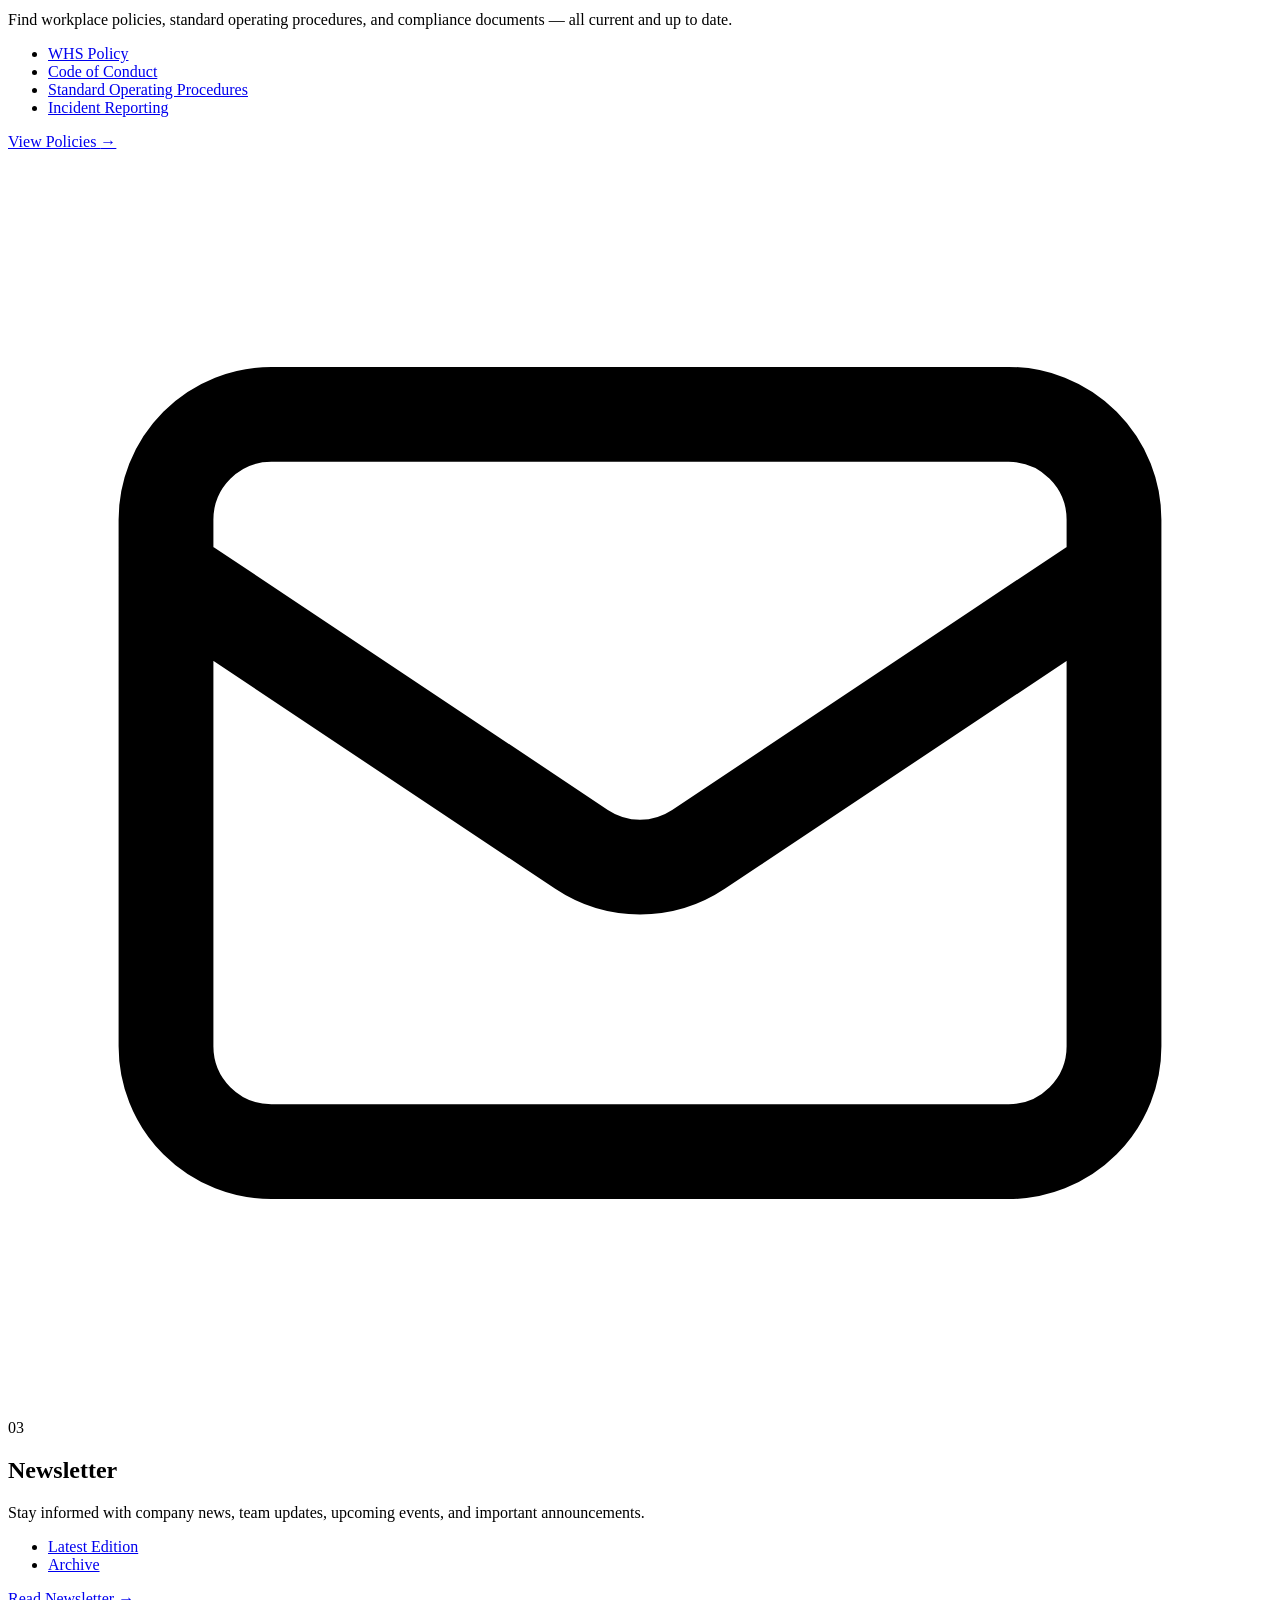
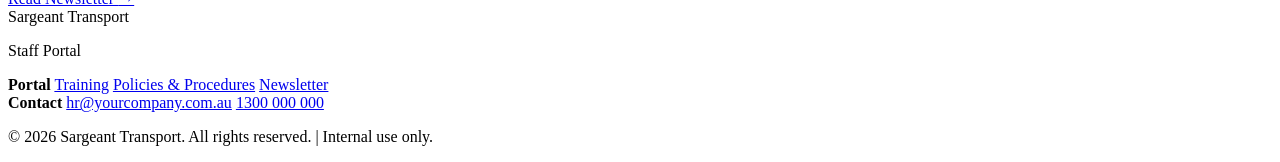
==== commit 6c53574f: "Rename company-site/index.html to index.html" ====
--- a/index.html
+++ b/index.html
@@ -20,13 +20,7 @@
         <!-- TO EDIT: replace the placeholder below with your <img> tag once you have a logo
              Example: <img src="assets/logo.png" alt="Company Name" class="logo-img" />
         -->
-        <div class="logo-placeholder">
-        <span class="logo-icon">▲</span>
-        <span class="logo-text">ACME Logistics</span>
-        </div>
-
-          <span class="logo-icon">&#9650;</span>
-          <span class="logo-text">Sargeant Transport</span>
+        <img src="assets/logo.png" alt="Sargeant Transport" class="logo-img" />
         </div>
       </div>
       <nav class="main-nav">
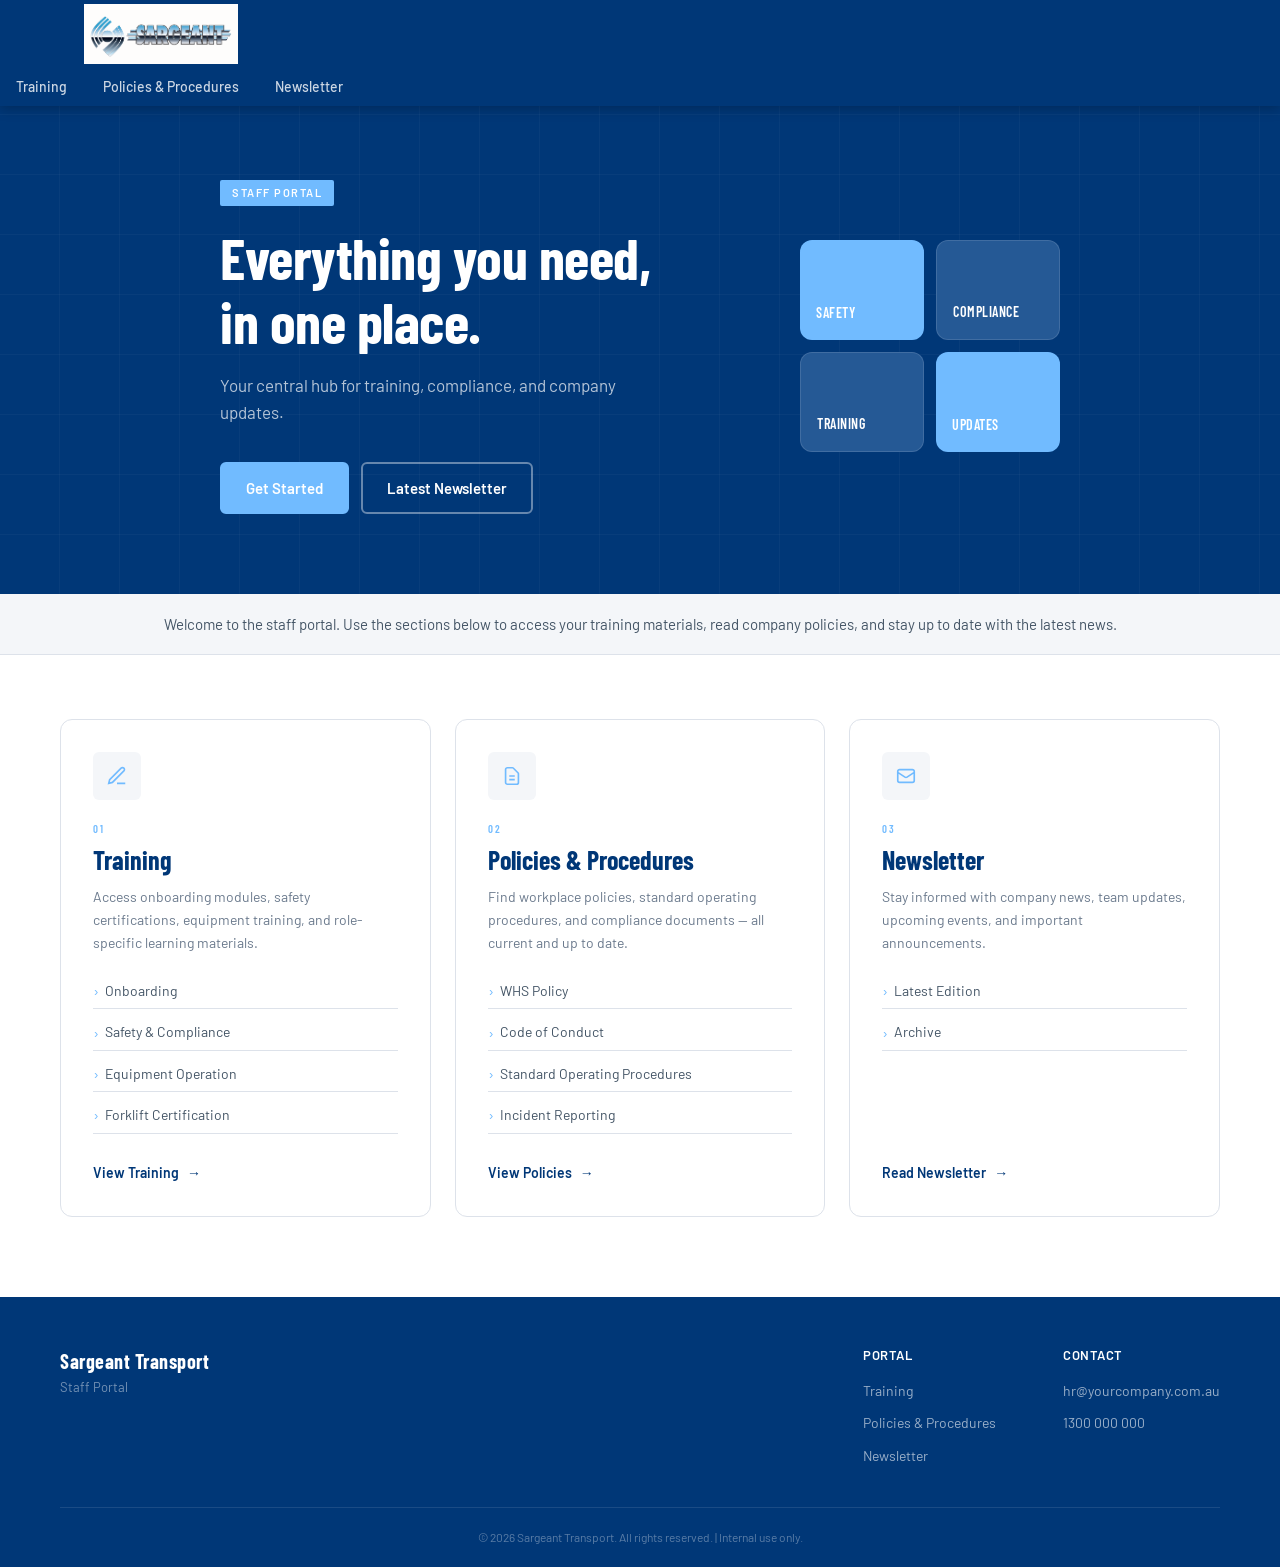
==== commit 2f55e51a: "Update index.html" ====
--- a/index.html
+++ b/index.html
@@ -20,7 +20,7 @@
         <!-- TO EDIT: replace the placeholder below with your <img> tag once you have a logo
              Example: <img src="assets/logo.png" alt="Company Name" class="logo-img" />
         -->
-        <img src="assets/logo.png" alt="Sargeant Transport" class="logo-img" />
+        <img src="assets/logo.png" alt="Sargeant Transport" class="logo-img" style="height:60px; display:block;" />
         </div>
       </div>
       <nav class="main-nav">
--- a/style.css
+++ b/style.css
@@ -0,0 +1,630 @@
+/* ================================================================
+   COMPANY STAFF PORTAL — STYLESHEET
+   ================================================================
+
+   HOW TO CUSTOMISE COLOURS:
+   All colours are defined as CSS variables in the :root block below.
+   Change the hex values there and they will update across the entire site.
+
+   Current palette:
+   --navy     : Dark blue used for headers, headings, footer
+   --orange   : Accent colour for buttons, highlights, icons
+   --slate    : Mid-grey for body text
+   --light    : Light grey background areas
+   --white    : White backgrounds
+
+   TO CHANGE THE COLOUR SCHEME: edit the hex values in :root below.
+================================================================ */
+
+:root {
+  /* === BRAND COLOURS — edit these === */
+  --navy: #003777;       /* primary dark colour */
+  --navy-mmid: #0e498c;       /* slightly lighter navy */
+  --orange: #71bbff;       /* accent / highlight */
+  --orange-lt: #66b5ff;       /* lighter accent for hover */
+
+  /* === NEUTRAL COLOURS — usually leave these alone === */
+  --slate:     #445566;
+  --slate-lt:  #6b7a8d;
+  --light:     #f4f6f9;
+  --border:    #dde2ea;
+  --white:     #ffffff;
+
+  /* === TYPOGRAPHY === */
+  --font-body:    'Barlow', sans-serif;
+  --font-heading: 'Barlow Condensed', sans-serif;
+
+  /* === SPACING & RADIUS === */
+  --radius:    6px;
+  --radius-lg: 12px;
+  --max-width: 1160px;
+}
+
+/* ----------------------------------------------------------------
+   RESET & BASE
+---------------------------------------------------------------- */
+*, *::before, *::after { box-sizing: border-box; margin: 0; padding: 0; }
+
+html { scroll-behavior: smooth; }
+
+body {
+  font-family: var(--font-body);
+  font-size: 16px;
+  color: var(--slate);
+  background: var(--white);
+  line-height: 1.6;
+}
+
+a { color: inherit; text-decoration: none; }
+ul { list-style: none; }
+img { max-width: 100%; display: block; }
+
+/* ----------------------------------------------------------------
+   HEADER
+---------------------------------------------------------------- */
+.site-header {
+  background: var(--navy);
+  position: sticky;
+  top: 0;
+  z-index: 100;
+  box-shadow: 0 2px 12px rgba(0,0,0,0.25);
+}
+
+.header-inner {
+  max-width: var(--max-width);
+  margin: 0 auto;
+  padding: 0 24px;
+  height: 68px;
+  display: flex;
+  align-items: center;
+  gap: 40px;
+}
+
+/* Logo area */
+.logo-area { flex-shrink: 0; }
+
+.logo-placeholder {
+  display: flex;
+  align-items: center;
+  gap: 10px;
+  color: var(--white);
+}
+
+.logo-icon {
+  color: var(--orange);
+  font-size: 20px;
+}
+
+.logo-text {
+  font-family: var(--font-heading);
+  font-size: 22px;
+  font-weight: 700;
+  letter-spacing: 0.5px;
+  color: var(--white);
+}
+
+/* TO EDIT: when you add a real logo image, use this class */
+.logo-img {
+  height: 44px;
+  width: auto;
+}
+
+/* Navigation */
+.main-nav {
+  display: flex;
+  gap: 4px;
+  margin-left: auto;
+}
+
+.main-nav a {
+  color: rgba(255,255,255,0.8);
+  font-size: 14px;
+  font-weight: 500;
+  padding: 8px 16px;
+  border-radius: var(--radius);
+  transition: all 0.2s;
+  white-space: nowrap;
+}
+
+.main-nav a:hover {
+  color: var(--white);
+  background: rgba(255,255,255,0.1);
+}
+
+/* Mobile toggle */
+.nav-toggle {
+  display: none;
+  flex-direction: column;
+  gap: 5px;
+  background: none;
+  border: none;
+  cursor: pointer;
+  padding: 8px;
+  margin-left: auto;
+}
+
+.nav-toggle span {
+  display: block;
+  width: 22px;
+  height: 2px;
+  background: var(--white);
+  border-radius: 2px;
+}
+
+/* Mobile nav dropdown */
+.mobile-nav {
+  display: none;
+  flex-direction: column;
+  background: var(--navy-mid);
+  border-top: 1px solid rgba(255,255,255,0.1);
+}
+
+.mobile-nav.open { display: flex; }
+
+.mobile-nav a {
+  color: rgba(255,255,255,0.85);
+  padding: 14px 24px;
+  font-size: 15px;
+  font-weight: 500;
+  border-bottom: 1px solid rgba(255,255,255,0.07);
+  transition: background 0.2s;
+}
+
+.mobile-nav a:hover {
+  background: rgba(255,255,255,0.08);
+  color: var(--white);
+}
+
+/* ----------------------------------------------------------------
+   HERO
+---------------------------------------------------------------- */
+.hero {
+  background: var(--navy);
+  color: var(--white);
+  padding: 72px 24px 80px;
+  display: flex;
+  align-items: center;
+  justify-content: center;
+  gap: 60px;
+  overflow: hidden;
+  position: relative;
+}
+
+/* Subtle background texture */
+.hero::before {
+  content: '';
+  position: absolute;
+  inset: 0;
+  background:
+    repeating-linear-gradient(
+      0deg,
+      transparent,
+      transparent 59px,
+      rgba(255,255,255,0.03) 59px,
+      rgba(255,255,255,0.03) 60px
+    ),
+    repeating-linear-gradient(
+      90deg,
+      transparent,
+      transparent 59px,
+      rgba(255,255,255,0.03) 59px,
+      rgba(255,255,255,0.03) 60px
+    );
+  pointer-events: none;
+}
+
+.hero-inner {
+  position: relative;
+  max-width: 520px;
+  flex: 1;
+}
+
+.hero-tag {
+  display: inline-block;
+  background: var(--orange);
+  color: var(--white);
+  font-size: 11px;
+  font-weight: 600;
+  letter-spacing: 1.5px;
+  text-transform: uppercase;
+  padding: 4px 12px;
+  border-radius: 2px;
+  margin-bottom: 20px;
+}
+
+.hero-heading {
+  font-family: var(--font-heading);
+  font-size: clamp(40px, 5vw, 58px);
+  font-weight: 700;
+  line-height: 1.1;
+  color: var(--white);
+  margin-bottom: 18px;
+  letter-spacing: -0.5px;
+}
+
+.hero-sub {
+  font-size: 17px;
+  color: rgba(255,255,255,0.7);
+  margin-bottom: 36px;
+  max-width: 400px;
+}
+
+.hero-actions {
+  display: flex;
+  gap: 12px;
+  flex-wrap: wrap;
+}
+
+/* Buttons */
+.btn {
+  display: inline-flex;
+  align-items: center;
+  gap: 8px;
+  padding: 12px 24px;
+  border-radius: var(--radius);
+  font-family: var(--font-body);
+  font-size: 15px;
+  font-weight: 600;
+  cursor: pointer;
+  transition: all 0.2s;
+  border: 2px solid transparent;
+}
+
+.btn-primary {
+  background: var(--orange);
+  color: var(--white);
+  border-color: var(--orange);
+}
+
+.btn-primary:hover {
+  background: var(--orange-lt);
+  border-color: var(--orange-lt);
+  transform: translateY(-1px);
+}
+
+.btn-outline {
+  background: transparent;
+  color: var(--white);
+  border-color: rgba(255,255,255,0.4);
+}
+
+.btn-outline:hover {
+  border-color: var(--white);
+  background: rgba(255,255,255,0.08);
+}
+
+/* Hero graphic */
+.hero-graphic {
+  position: relative;
+  flex-shrink: 0;
+}
+
+.graphic-grid {
+  display: grid;
+  grid-template-columns: 1fr 1fr;
+  gap: 12px;
+  width: 260px;
+}
+
+.g-card {
+  border-radius: var(--radius-lg);
+  display: flex;
+  align-items: flex-end;
+  padding: 16px;
+  min-height: 100px;
+  font-family: var(--font-heading);
+  font-size: 14px;
+  font-weight: 600;
+  letter-spacing: 0.5px;
+  text-transform: uppercase;
+  color: var(--white);
+  opacity: 0;
+  animation: fadeUp 0.5s forwards;
+}
+
+.g-card span { position: relative; z-index: 1; }
+
+.g1 { background: rgba(113,187,255,1);  animation-delay: 0.1s; }
+.g2 { background: rgba(37,89,149,1);  animation-delay: 0.2s; border: 1px solid rgba(255,255,255,0.12); }
+.g3 { background: rgba(37,89,149,1);  animation-delay: 0.3s; border: 1px solid rgba(255,255,255,0.12); }
+.g4 { background: rgba(113,187,255,1);   animation-delay: 0.4s; }
+
+@keyframes fadeUp {
+  from { opacity: 0; transform: translateY(16px); }
+  to   { opacity: 1; transform: translateY(0); }
+}
+
+/* ----------------------------------------------------------------
+   WELCOME STRIP
+---------------------------------------------------------------- */
+.welcome-strip {
+  background: var(--light);
+  border-bottom: 1px solid var(--border);
+  padding: 18px 24px;
+  text-align: center;
+}
+
+.welcome-strip p {
+  max-width: var(--max-width);
+  margin: 0 auto;
+  font-size: 15px;
+  color: var(--slate);
+}
+
+/* ----------------------------------------------------------------
+   CARDS SECTION
+---------------------------------------------------------------- */
+.cards-section {
+  padding: 64px 24px 80px;
+  background: var(--white);
+}
+
+.cards-grid {
+  max-width: var(--max-width);
+  margin: 0 auto;
+  display: grid;
+  grid-template-columns: repeat(3, 1fr);
+  gap: 24px;
+}
+
+/* Individual card */
+.card {
+  background: var(--white);
+  border: 1px solid var(--border);
+  border-radius: var(--radius-lg);
+  padding: 32px;
+  display: flex;
+  flex-direction: column;
+  gap: 0;
+  transition: box-shadow 0.25s, transform 0.25s;
+  position: relative;
+  overflow: hidden;
+}
+
+.card::before {
+  content: '';
+  position: absolute;
+  top: 0; left: 0; right: 0;
+  height: 3px;
+  background: var(--orange);
+  transform: scaleX(0);
+  transform-origin: left;
+  transition: transform 0.3s;
+}
+
+.card:hover {
+  box-shadow: 0 8px 32px rgba(0,0,0,0.1);
+  transform: translateY(-3px);
+}
+
+.card:hover::before { transform: scaleX(1); }
+
+/* Card icon */
+.card-icon {
+  width: 48px;
+  height: 48px;
+  background: var(--light);
+  border-radius: var(--radius);
+  display: flex;
+  align-items: center;
+  justify-content: center;
+  margin-bottom: 20px;
+  color: var(--orange);
+  transition: background 0.2s;
+}
+
+.card-icon svg { width: 22px; height: 22px; }
+
+.card:hover .card-icon {
+  background: var(--orange);
+  color: var(--white);
+}
+
+/* Card content */
+.card-content { flex: 1; }
+
+.card-label {
+  font-family: var(--font-heading);
+  font-size: 11px;
+  font-weight: 600;
+  letter-spacing: 2px;
+  text-transform: uppercase;
+  color: var(--orange);
+  margin-bottom: 6px;
+}
+
+.card-content h2 {
+  font-family: var(--font-heading);
+  font-size: 26px;
+  font-weight: 700;
+  color: var(--navy);
+  margin-bottom: 10px;
+  line-height: 1.2;
+}
+
+.card-content p {
+  font-size: 14px;
+  color: var(--slate-lt);
+  line-height: 1.65;
+  margin-bottom: 20px;
+}
+
+/* Card quick links */
+.card-links {
+  display: flex;
+  flex-direction: column;
+  gap: 6px;
+  margin-bottom: 28px;
+}
+
+.card-links a {
+  font-size: 14px;
+  color: var(--slate);
+  padding: 6px 0;
+  border-bottom: 1px solid var(--border);
+  display: flex;
+  align-items: center;
+  gap: 6px;
+  transition: color 0.2s, padding-left 0.2s;
+}
+
+.card-links a::before {
+  content: '›';
+  color: var(--orange);
+  font-size: 16px;
+  line-height: 1;
+}
+
+.card-links a:hover {
+  color: var(--orange);
+  padding-left: 4px;
+}
+
+/* Card CTA */
+.card-cta {
+  display: inline-flex;
+  align-items: center;
+  gap: 8px;
+  font-size: 14px;
+  font-weight: 600;
+  color: var(--navy);
+  transition: color 0.2s, gap 0.2s;
+  margin-top: auto;
+}
+
+.card-cta:hover {
+  color: var(--orange);
+  gap: 12px;
+}
+
+/* ----------------------------------------------------------------
+   NOTICE BAR
+---------------------------------------------------------------- */
+.notice-bar {
+  background: #fff8f0;
+  border-top: 1px solid #f5d5b8;
+  border-bottom: 1px solid #f5d5b8;
+  padding: 16px 24px;
+}
+
+.notice-inner {
+  max-width: var(--max-width);
+  margin: 0 auto;
+  display: flex;
+  align-items: flex-start;
+  gap: 12px;
+}
+
+.notice-icon {
+  font-size: 18px;
+  color: var(--orange);
+  flex-shrink: 0;
+  margin-top: 1px;
+}
+
+.notice-inner p {
+  font-size: 14px;
+  color: var(--slate);
+}
+
+.notice-inner strong { color: var(--navy); }
+
+/* ----------------------------------------------------------------
+   FOOTER
+---------------------------------------------------------------- */
+.site-footer {
+  background: var(--navy);
+  color: rgba(255,255,255,0.7);
+  padding: 48px 24px 0;
+}
+
+.footer-inner {
+  max-width: var(--max-width);
+  margin: 0 auto;
+  display: flex;
+  gap: 60px;
+  justify-content: space-between;
+  flex-wrap: wrap;
+  padding-bottom: 40px;
+  border-bottom: 1px solid rgba(255,255,255,0.1);
+}
+
+.footer-brand .logo-text { font-size: 20px; margin-bottom: 6px; }
+
+.footer-brand p {
+  font-size: 13px;
+  color: rgba(255,255,255,0.45);
+}
+
+.footer-links {
+  display: flex;
+  gap: 60px;
+  flex-wrap: wrap;
+}
+
+.footer-col {
+  display: flex;
+  flex-direction: column;
+  gap: 10px;
+  min-width: 140px;
+}
+
+.footer-col strong {
+  color: var(--white);
+  font-size: 13px;
+  font-weight: 600;
+  letter-spacing: 0.5px;
+  text-transform: uppercase;
+  margin-bottom: 4px;
+}
+
+.footer-col a {
+  font-size: 14px;
+  color: rgba(255,255,255,0.6);
+  transition: color 0.2s;
+}
+
+.footer-col a:hover { color: var(--white); }
+
+.footer-base {
+  max-width: var(--max-width);
+  margin: 0 auto;
+  padding: 20px 0;
+  text-align: center;
+  font-size: 12px;
+  color: rgba(255,255,255,0.35);
+}
+
+/* ----------------------------------------------------------------
+   RESPONSIVE
+---------------------------------------------------------------- */
+@media (max-width: 900px) {
+  .cards-grid {
+    grid-template-columns: 1fr 1fr;
+  }
+
+  .hero {
+    flex-direction: column;
+    padding: 56px 24px 64px;
+    gap: 40px;
+    text-align: center;
+  }
+
+  .hero-sub { margin: 0 auto 36px; }
+  .hero-actions { justify-content: center; }
+  .hero-graphic { width: 100%; display: flex; justify-content: center; }
+}
+
+@media (max-width: 640px) {
+  .main-nav { display: none; }
+  .nav-toggle { display: flex; }
+
+  .cards-grid { grid-template-columns: 1fr; }
+
+  .hero-heading { font-size: 38px; }
+
+  .footer-inner { flex-direction: column; gap: 32px; }
+  .footer-links { gap: 32px; }
+
+  .graphic-grid { width: 220px; }
+}
